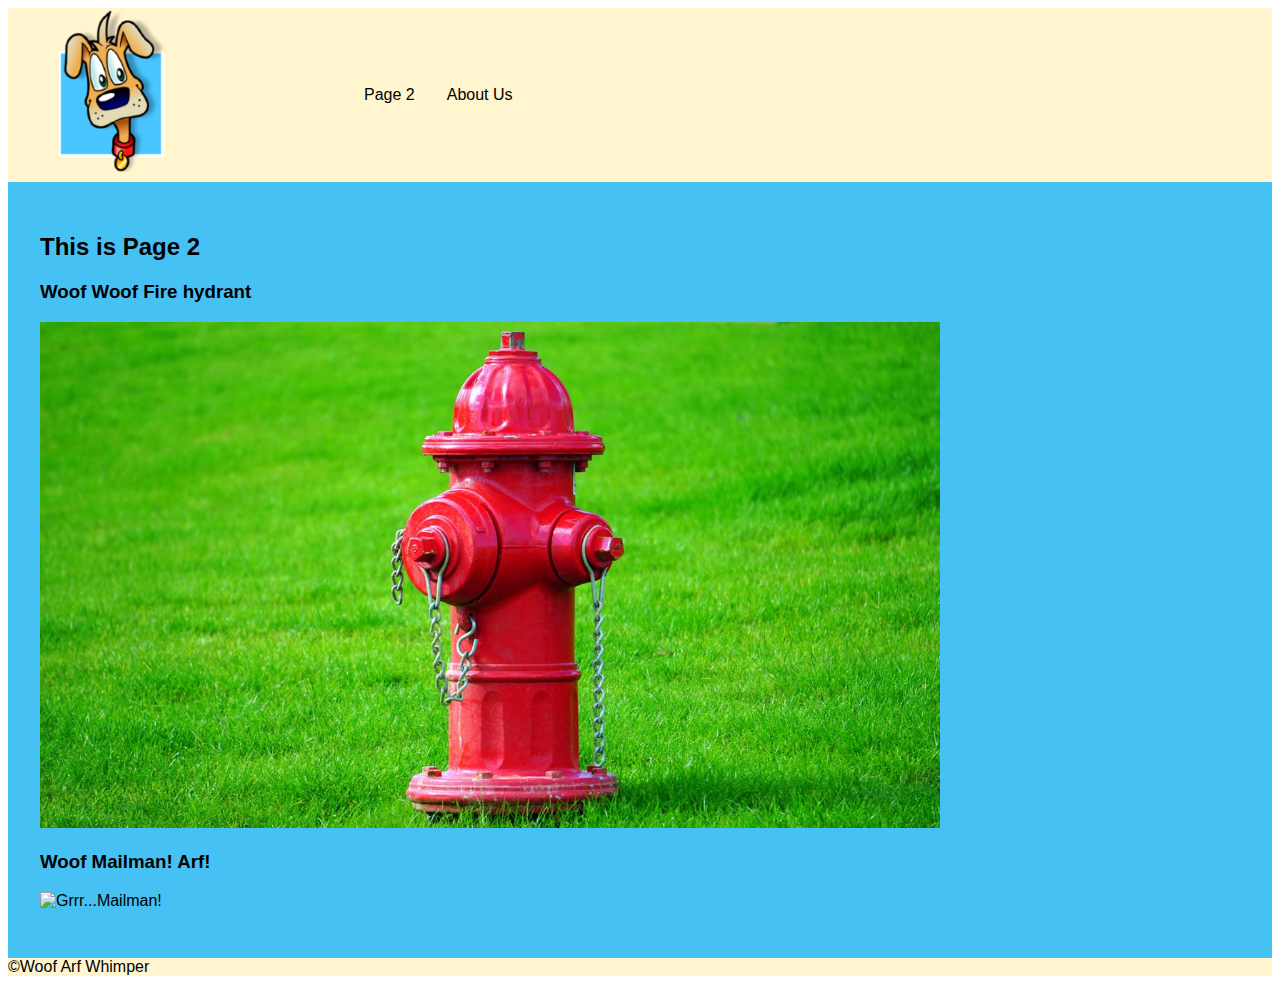
==== page2.html @ 6c22fd10 "first round of mods" ====
<!DOCTYPE html>
<html lang="en">
    <head>
        <meta charset="UTF-8">
        <meta name="viewport" content="width=device-width, initial-scale=1.0">
        <meta http-equiv="X-UA-Compatible" content="ie=edge">
        <title>Dogs Page 2</title>
        <link rel="stylesheet" href="css/style.css">
     <!--   <link rel="stylesheet" href="css/style2.css"> -->
        <link rel="stylesheet" href="css/style3.css">
        
    </head>
    </head>

    <body>
     <header>
        <nav><a href="index.html"><image src="images/dog3.png"></image></a>
            <ul>
                    <li><a href="page2.html">Page 2</a></li>
                    <li><a href="about.html">About Us</a></li>
            </ul>
        </nav>
     </header>
     <main>
        <section id="page2-section">
        <h2>This is Page 2</h2>
         
             <h3>Woof Woof Fire hydrant</h3>
             <p>
                 <image src="images/fireHydrant.jpg" alt="bathroom?"></image>    
             </p>

             <h3>Woof Mailman! Arf!</h3>
             <p>
                <image  alt="Grrr...Mailman!" src="http://1t8r984d8wic2jedckksuin1.wpengine.netdna-cdn.com/wp-content/uploads/2014/09/tumblr_mk6arwcA131qza49co2_12801.png"></image> 
             </p>
        </section> 

    </main>
    <footer>&copy;Woof Arf Whimper</footer>

    </body>

    </html>
---- css/style.css ----
header {
            background-color: rgb(255, 245, 206); 
}

body {
    font-family: 'Segoe UI', Tahoma, Geneva, Verdana, sans-serif;
    font-size: 100%;
}

#page1-section, #page2-section, #page3-section { background-color: rgb(70,193, 244);

}

aside {background-color: rgb(240, 172, 77);

}

footer {background-color: rgb(255, 245, 206);}

nav ul {list-style: none;
}

nav a {text-decoration: none;}

#page1-section, #page2-section, #page3-section, aside {padding: 2rem;}
article {padding: 1rem;}

nav ul a{padding: 1rem;}
---- css/style2.css ----
nav a, nav ul, nav li {float: left;}
#page1-section {clear:both;
                width: 60%;
                box-sizing: border-box;
}
#page2-section {clear:both;
                width: 85%;}

#page3-section {clear:both;
                    width: 75%;}                

                
aside {width: 40%;
       box-sizing: border-box;
}

#page1-section, aside{float: left;}

footer {clear:both;}

header {height: 200px;}
---- css/style3.css ----
img {max-width: 50%;}
@media(min-width: 450px) {

    nav, nav ul, #main-section {display: flex;}
    nav {align-items: center;}
    img {max-width: 75%;}


}




nav li a {color: black;}
nav li a:hover{background-color: black;
    color: lightblue;
    border-radius: 1rem;}
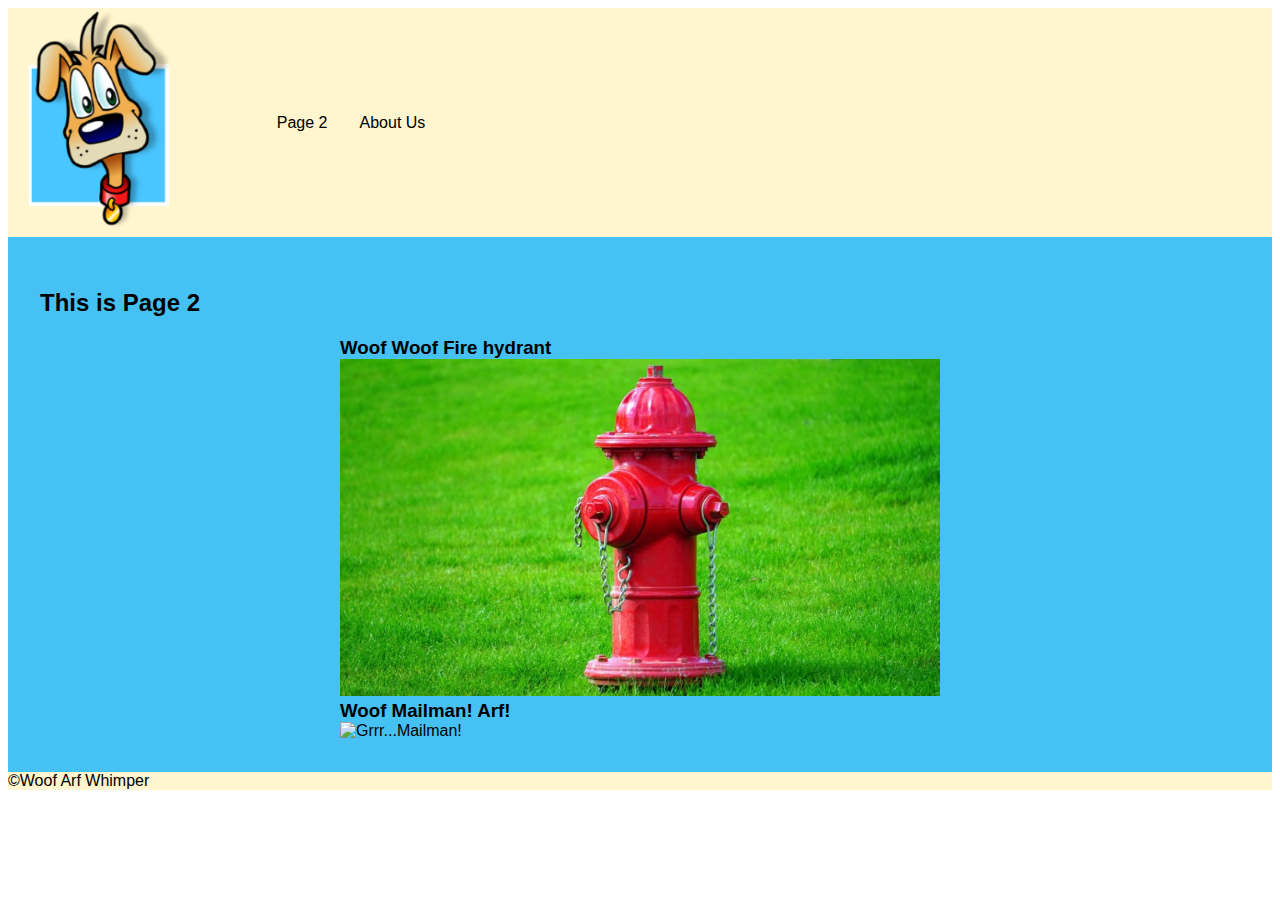
==== commit 5a3e60a4: "page 2 and about" ====
--- a/page2.html
+++ b/page2.html
@@ -32,7 +32,7 @@
 
              <h3>Woof Mailman! Arf!</h3>
              <p>
-                <image  alt="Grrr...Mailman!" src="http://1t8r984d8wic2jedckksuin1.wpengine.netdna-cdn.com/wp-content/uploads/2014/09/tumblr_mk6arwcA131qza49co2_12801.png"></image> 
+                <image  alt="Grrr...Mailman!" id="mailman" src="http://1t8r984d8wic2jedckksuin1.wpengine.netdna-cdn.com/wp-content/uploads/2014/09/tumblr_mk6arwcA131qza49co2_12801.png"></image> 
              </p>
         </section> 
 
--- a/css/style.css
+++ b/css/style.css
@@ -25,4 +25,9 @@
 #page1-section, #page2-section, #page3-section, aside {padding: 2rem;}
 article {padding: 1rem;}
 
-nav ul a{padding: 1rem;}
+
+
+
+
+
+    --- a/css/style3.css
+++ b/css/style3.css
@@ -1,17 +1,56 @@
-img {max-width: 50%;}
+
+header img {max-width: 100%;}
+
+
 @media(min-width: 450px) {
 
-    nav, nav ul, #main-section {display: flex;}
-    nav {align-items: center;}
-    img {max-width: 75%;}
+    #main-section {display: flex;}
+    
+    nav, nav ul {display: flex;
+        align-items: center;
+       padding: 0;}
 
+    nav > a{flex: 1;}
+    nav ul {flex: 4;}
+    nav {justify-content: space-between;}
+    nav ul a{padding: 1rem;}
+    nav li a:hover{border-radius: 1rem;}
+
+    #page2-section p, #page3-section p {
+        max-width: 50%;
+        margin: auto;}
+    
+    #page2-section h3, #page3-section h3 {
+        max-width: 50%;
+        margin: auto;}
+    
+    
 
 }
 
+@media(max-width: 449px){
+    nav {display: flex;
+        flex-direction: column;
+        align-items: center;
+        }
+    header img {width: 100%;
+                }
+    nav li {margin: .5rem;}
+    nav > a{flex: 1;}
+    nav ul {flex: 1;}
+           
+}
 
 
 
 nav li a {color: black;}
 nav li a:hover{background-color: black;
+    background-size: auto;
     color: lightblue;
-    border-radius: 1rem;}+    }
+
+nav ul{margin: 0;
+        padding:0;}
+
+        #page2-section img {width: 100%;}
+        #page3-section img {width: 100%;}